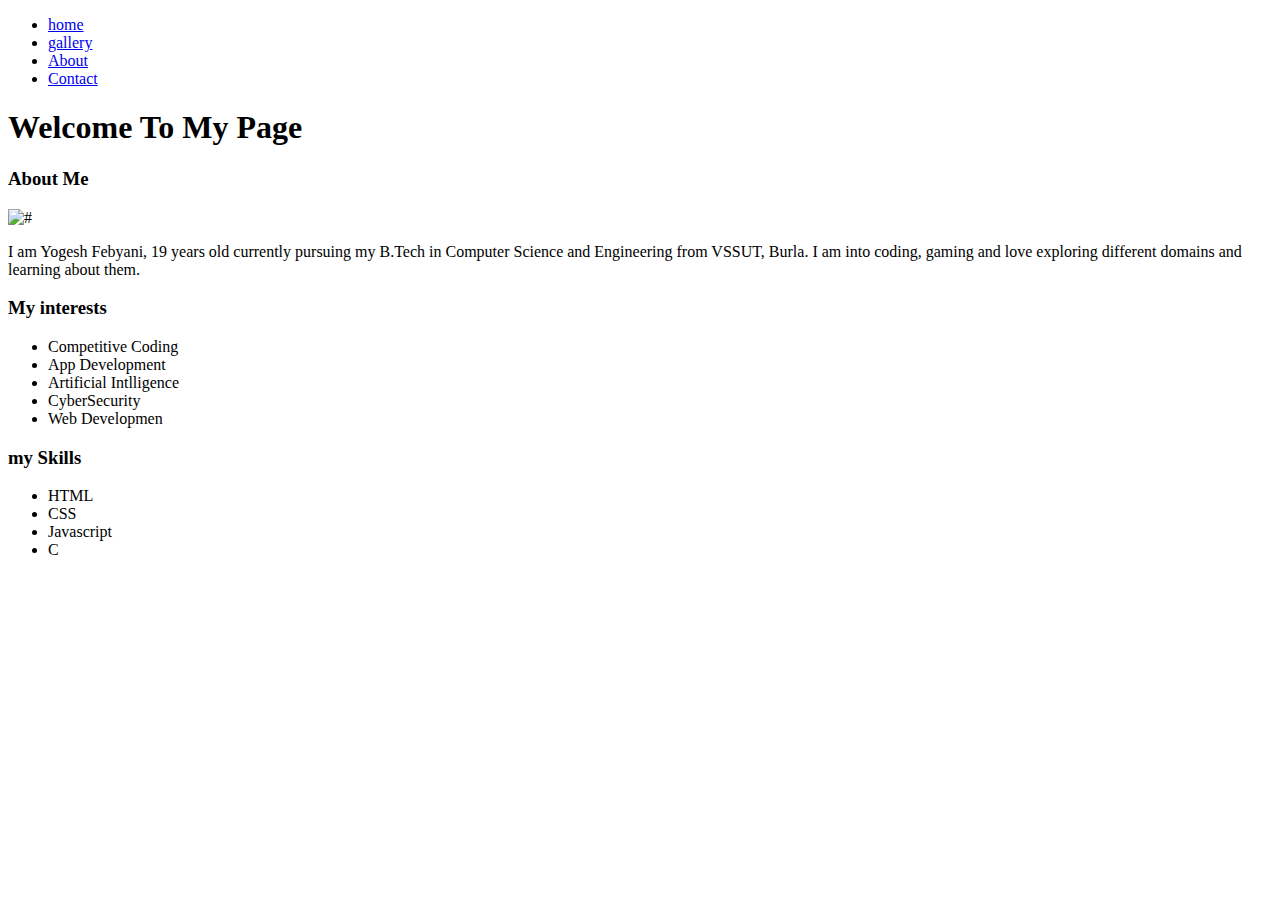
==== index.html @ 42ed2c0f "Rename Index.html to index.html" ====
<!DOCTYPE html>
<html lang="en">
<head>
    <meta charset="UTF-8">
    <meta http-equiv="X-UA-Compatible" content="IE=edge">
    <meta name="viewport" content="width=device-width, initial-scale=1.0">
    <title>Yogesh Febyani</title>
    <link rel="stylesheet" text="text/css" href="css/style.css">
</head>
<body>
    <header>
        
    <div class="main">
      <ul >
          <li><a href="#">home</a></li>
          
          <li><a href="#">gallery</a></li>
          <li><a href="#">About</a></li>
          <li><a href="#">Contact</a></li>
      </ul>
    </div>
 
    </header>
    <div class="title">
        <h1>Welcome To My Page</h1>
    </div>
    <div class="container-1">
        <div id="box1" class="box">
            <h3>About Me</h3>
            <img src="/img/Yogesh Febyani.jpg" alt="#" width="200">
            <p>I am Yogesh Febyani, 19 years old currently pursuing my B.Tech in Computer Science and Engineering from VSSUT, Burla. I am into coding, gaming and love exploring different domains and learning about them. </p>
           
        </div>
        <div id="box2"  class="box">
          <h3> My interests</h3> 
              <ul>
                    <li>Competitive Coding</li>
                    <li>App Development</li>
                    <li>Artificial Intlligence</li>
                   <li>CyberSecurity</li> 
                   <li> Web Developmen</li> 
              </ul>
          
        </div>
        <div id="box3"  class="box">
        <h3>my Skills</h3>
        
        <ul>
             <li>HTML</li>
             <li>CSS</li>
             <li>Javascript</li>
             <li>C</li>
        </ul>
        
        </div>
    </div>  
</body>
</html>
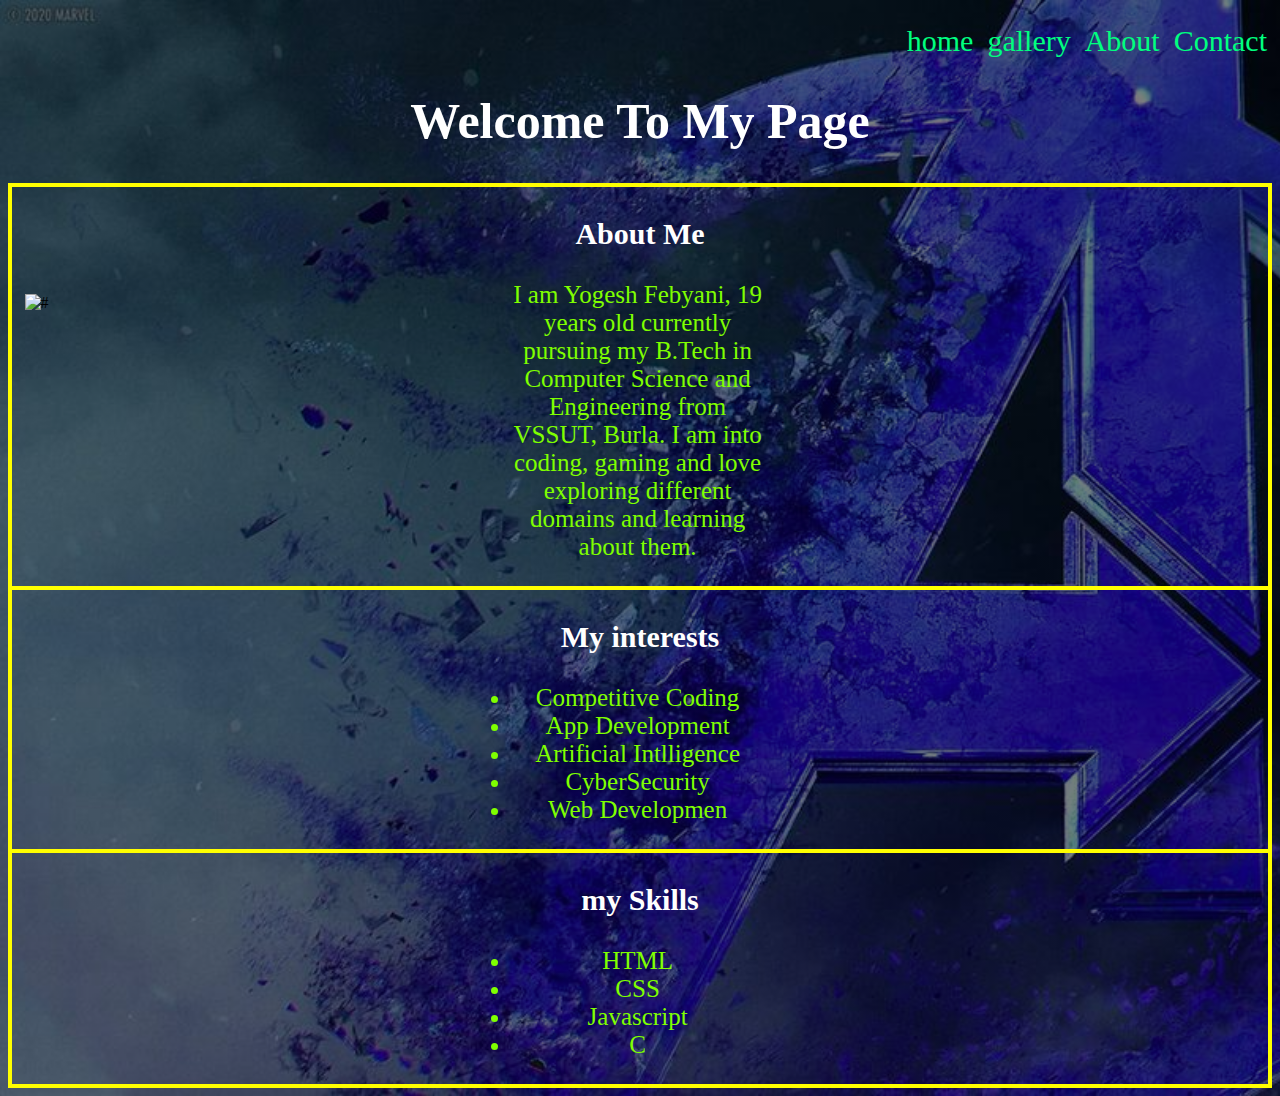
==== commit bc0503c3: "Update index.html" ====
--- a/index.html
+++ b/index.html
@@ -5,7 +5,7 @@
     <meta http-equiv="X-UA-Compatible" content="IE=edge">
     <meta name="viewport" content="width=device-width, initial-scale=1.0">
     <title>Yogesh Febyani</title>
-    <link rel="stylesheet" text="text/css" href="css/style.css">
+    <link rel="stylesheet" text="text/css" href="style.css">
 </head>
 <body>
     <header>
@@ -27,7 +27,7 @@
     <div class="container-1">
         <div id="box1" class="box">
             <h3>About Me</h3>
-            <img src="/img/Yogesh Febyani.jpg" alt="#" width="200">
+            <img src="Yogesh Febyani.jpg" alt="#" width="200">
             <p>I am Yogesh Febyani, 19 years old currently pursuing my B.Tech in Computer Science and Engineering from VSSUT, Burla. I am into coding, gaming and love exploring different domains and learning about them. </p>
            
         </div>
--- a/style.css
+++ b/style.css
@@ -0,0 +1,82 @@
+header{
+    min-height: 50px;
+    text-align: center;
+    
+
+}
+header ul {
+    float: right;
+       list-style: none;
+       
+}
+header a{
+    text-decoration: white;
+    font-size: 30px;
+    padding: 5px;
+    color: springgreen;
+}
+header a:hover{
+      color: steelblue;
+}
+header li{
+    display: inline-block;
+    }
+
+    .title h1{
+        text-align: center ;
+        font-size: 50px;
+        color: white;
+    }
+    body{
+        background-image:linear-gradient(rgba(0, 0, 0, 0.5),rgba(0,0,0,0.5)),url(a44.jpg);
+       
+        background-size: cover;
+       
+    }
+    .container-1 {
+        display: flex;
+        justify-content: space-between;
+        
+        border: 2px solid yellow;
+        flex-direction: column;
+    }
+    .box{
+        border:2px solid yellow;
+       
+   
+    }
+    .box h3{
+        text-align: center;
+        font-size: 30px;
+    }
+    .box img{
+        float: left;
+        padding: 1%;
+    }
+    #box1 p { 
+        text-align: center;
+   
+        max-width: 20%;
+        padding-left: 500px;
+        font-size: 25px;
+        color: chartreuse;
+    }
+    #box2 ul { 
+        text-align: center;
+   
+        max-width: 20%;
+        padding-left: 500px;
+        font-size: 25px;
+        color: chartreuse;
+    }
+    #box3 ul { 
+        text-align: center;
+   
+        max-width: 20%;
+        padding-left: 500px;
+        font-size: 25px;
+        color: chartreuse;
+    }
+    h3{
+        color: white;
+    }